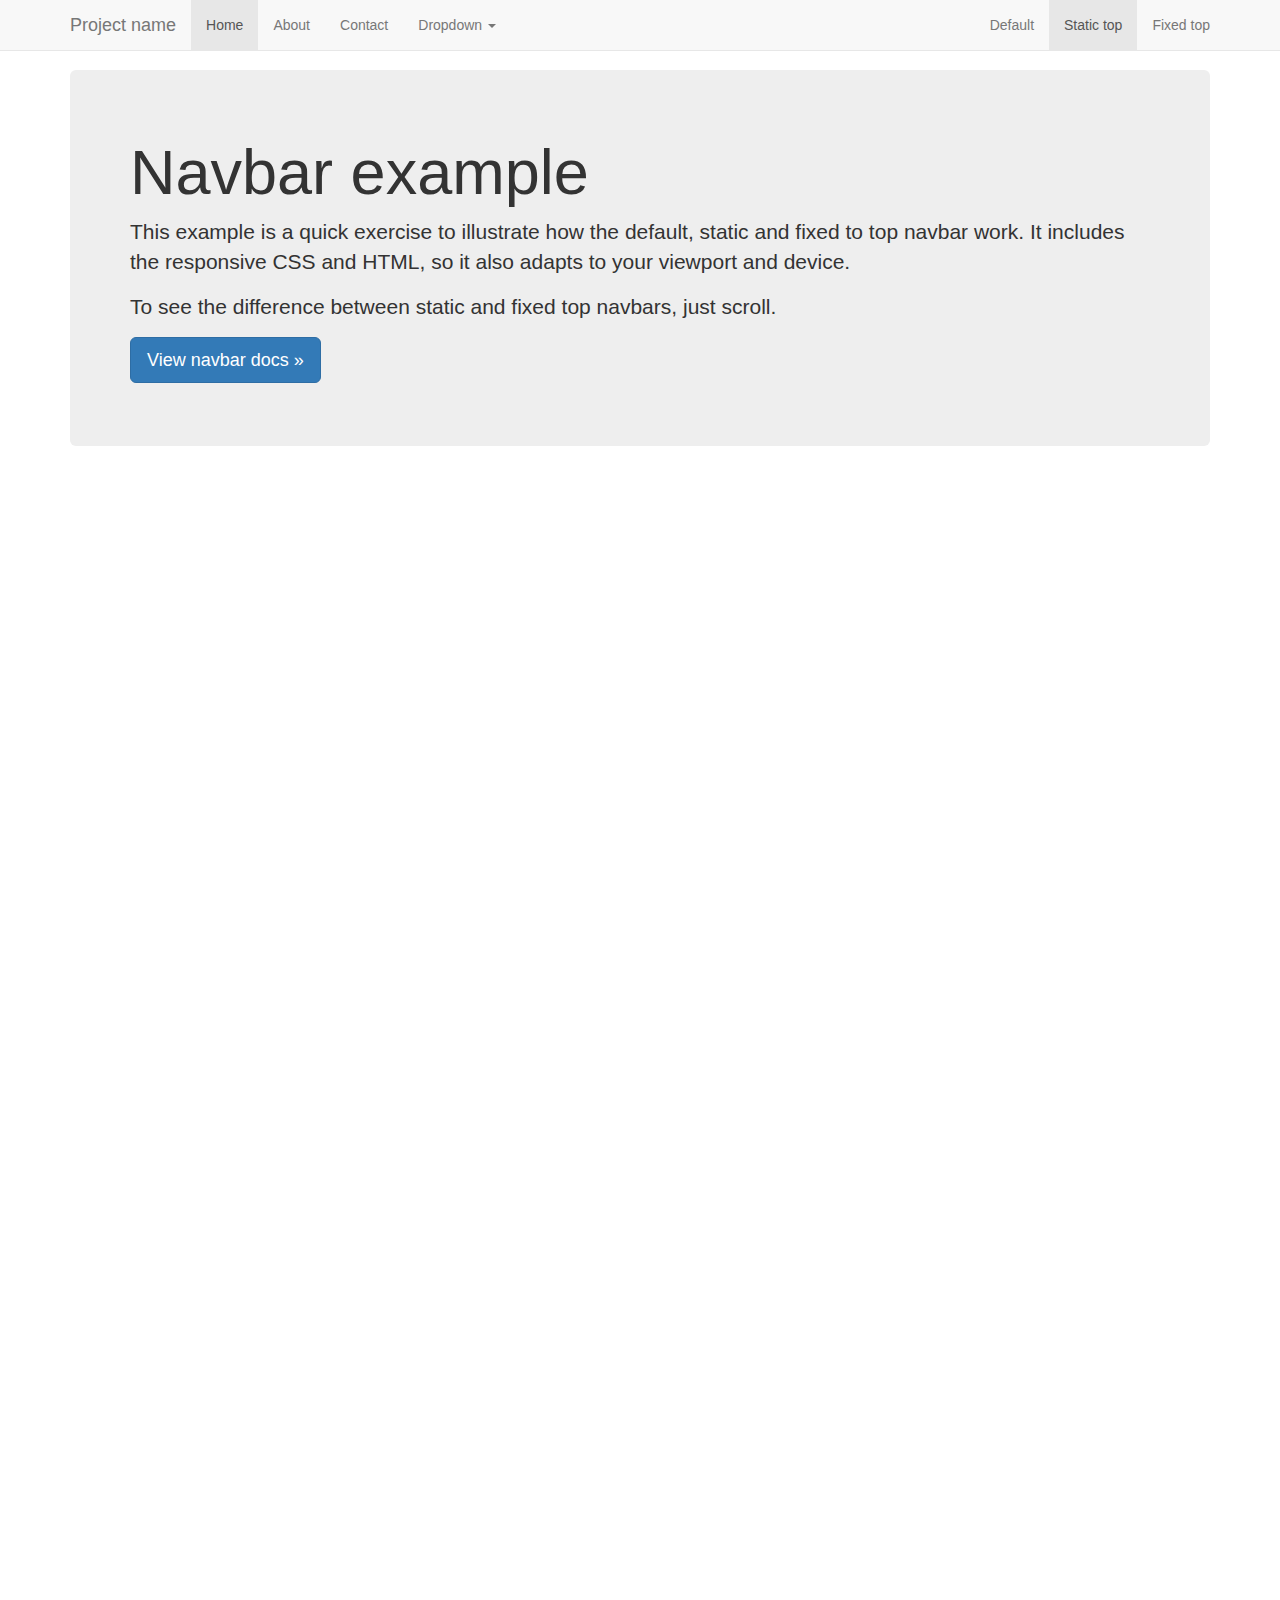
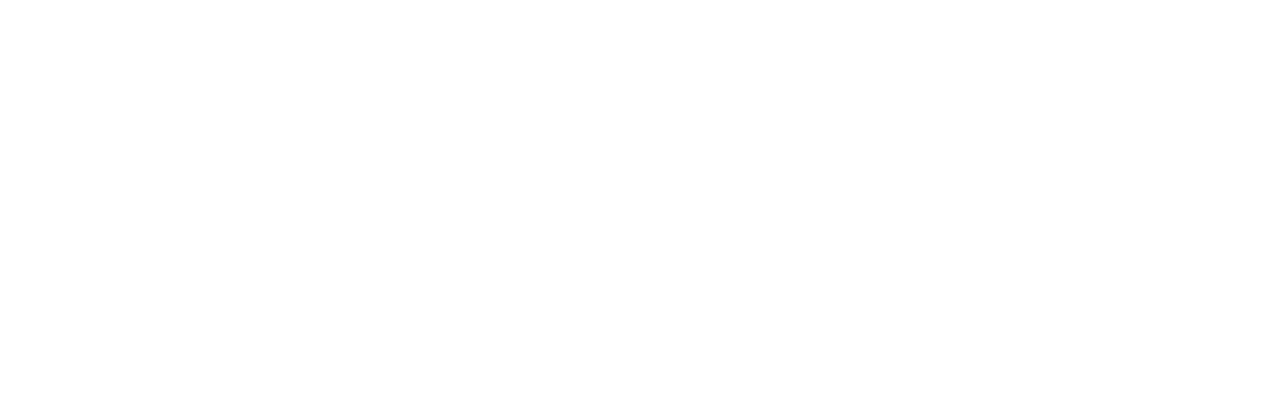
==== bootstrap/templates/navbar-static-top/index.html @ d436460b "Github Squeletton" ====
<!DOCTYPE html>
<html lang="en">
  <head>
    <meta charset="utf-8">
    <meta http-equiv="X-UA-Compatible" content="IE=edge">
    <meta name="viewport" content="width=device-width, initial-scale=1">
    <!-- The above 3 meta tags *must* come first in the head; any other head content must come *after* these tags -->
    <meta name="description" content="">
    <meta name="author" content="">
    <link rel="icon" href="../../favicon.ico">

    <title>Static Top Navbar Example for Bootstrap</title>

    <!-- Bootstrap core CSS -->
    <link href="../../css/bootstrap.min.css" rel="stylesheet">

    <!-- IE10 viewport hack for Surface/desktop Windows 8 bug -->
    <link href="../../css/ie10-viewport-bug-workaround.css" rel="stylesheet">

    <!-- Custom styles for this template -->
    <link href="navbar-static-top.css" rel="stylesheet">

    <!-- Just for debugging purposes. Don't actually copy these 2 lines! -->
    <!--[if lt IE 9]><script src="../../js/ie8-responsive-file-warning.js"></script><![endif]-->
    <script src="../../js/ie-emulation-modes-warning.js"></script>

    <!-- HTML5 shim and Respond.js for IE8 support of HTML5 elements and media queries -->
    <!--[if lt IE 9]>
      <script src="https://oss.maxcdn.com/html5shiv/3.7.2/html5shiv.min.js"></script>
      <script src="https://oss.maxcdn.com/respond/1.4.2/respond.min.js"></script>
    <![endif]-->
  </head>

  <body>

    <!-- Static navbar -->
    <nav class="navbar navbar-default navbar-static-top">
      <div class="container">
        <div class="navbar-header">
          <button type="button" class="navbar-toggle collapsed" data-toggle="collapse" data-target="#navbar" aria-expanded="false" aria-controls="navbar">
            <span class="sr-only">Toggle navigation</span>
            <span class="icon-bar"></span>
            <span class="icon-bar"></span>
            <span class="icon-bar"></span>
          </button>
          <a class="navbar-brand" href="#">Project name</a>
        </div>
        <div id="navbar" class="navbar-collapse collapse">
          <ul class="nav navbar-nav">
            <li class="active"><a href="#">Home</a></li>
            <li><a href="#about">About</a></li>
            <li><a href="#contact">Contact</a></li>
            <li class="dropdown">
              <a href="#" class="dropdown-toggle" data-toggle="dropdown" role="button" aria-haspopup="true" aria-expanded="false">Dropdown <span class="caret"></span></a>
              <ul class="dropdown-menu">
                <li><a href="#">Action</a></li>
                <li><a href="#">Another action</a></li>
                <li><a href="#">Something else here</a></li>
                <li role="separator" class="divider"></li>
                <li class="dropdown-header">Nav header</li>
                <li><a href="#">Separated link</a></li>
                <li><a href="#">One more separated link</a></li>
              </ul>
            </li>
          </ul>
          <ul class="nav navbar-nav navbar-right">
            <li><a href="../navbar/">Default</a></li>
            <li class="active"><a href="./">Static top <span class="sr-only">(current)</span></a></li>
            <li><a href="../navbar-fixed-top/">Fixed top</a></li>
          </ul>
        </div><!--/.nav-collapse -->
      </div>
    </nav>


    <div class="container">

      <!-- Main component for a primary marketing message or call to action -->
      <div class="jumbotron">
        <h1>Navbar example</h1>
        <p>This example is a quick exercise to illustrate how the default, static and fixed to top navbar work. It includes the responsive CSS and HTML, so it also adapts to your viewport and device.</p>
        <p>To see the difference between static and fixed top navbars, just scroll.</p>
        <p>
          <a class="btn btn-lg btn-primary" href="../../components/#navbar" role="button">View navbar docs &raquo;</a>
        </p>
      </div>

    </div> <!-- /container -->


    <!-- Bootstrap core JavaScript
    ================================================== -->
    <!-- Placed at the end of the document so the pages load faster -->
    <script src="https://ajax.googleapis.com/ajax/libs/jquery/1.11.3/jquery.min.js"></script>
    <script>window.jQuery || document.write('<script src="../../js/vendor/jquery.min.js"><\/script>')</script>
    <script src="../../js/bootstrap.min.js"></script>
    <!-- IE10 viewport hack for Surface/desktop Windows 8 bug -->
    <script src="../../js/ie10-viewport-bug-workaround.js"></script>
  </body>
</html>
---- bootstrap/css/ie10-viewport-bug-workaround.css ----
/*!
 * IE10 viewport hack for Surface/desktop Windows 8 bug
 * Copyright 2014-2015 Twitter, Inc.
 * Licensed under MIT (https://github.com/twbs/bootstrap/blob/master/LICENSE)
 */

/*
 * See the Getting Started docs for more information:
 * http://getbootstrap.com/getting-started/#support-ie10-width
 */
@-webkit-viewport { width: device-width; }
@-moz-viewport    { width: device-width; }
@-ms-viewport     { width: device-width; }
@-o-viewport      { width: device-width; }
@viewport         { width: device-width; }
---- bootstrap/templates/navbar-static-top/navbar-static-top.css ----
body {
  min-height: 2000px;
}

.navbar-static-top {
  margin-bottom: 19px;
}
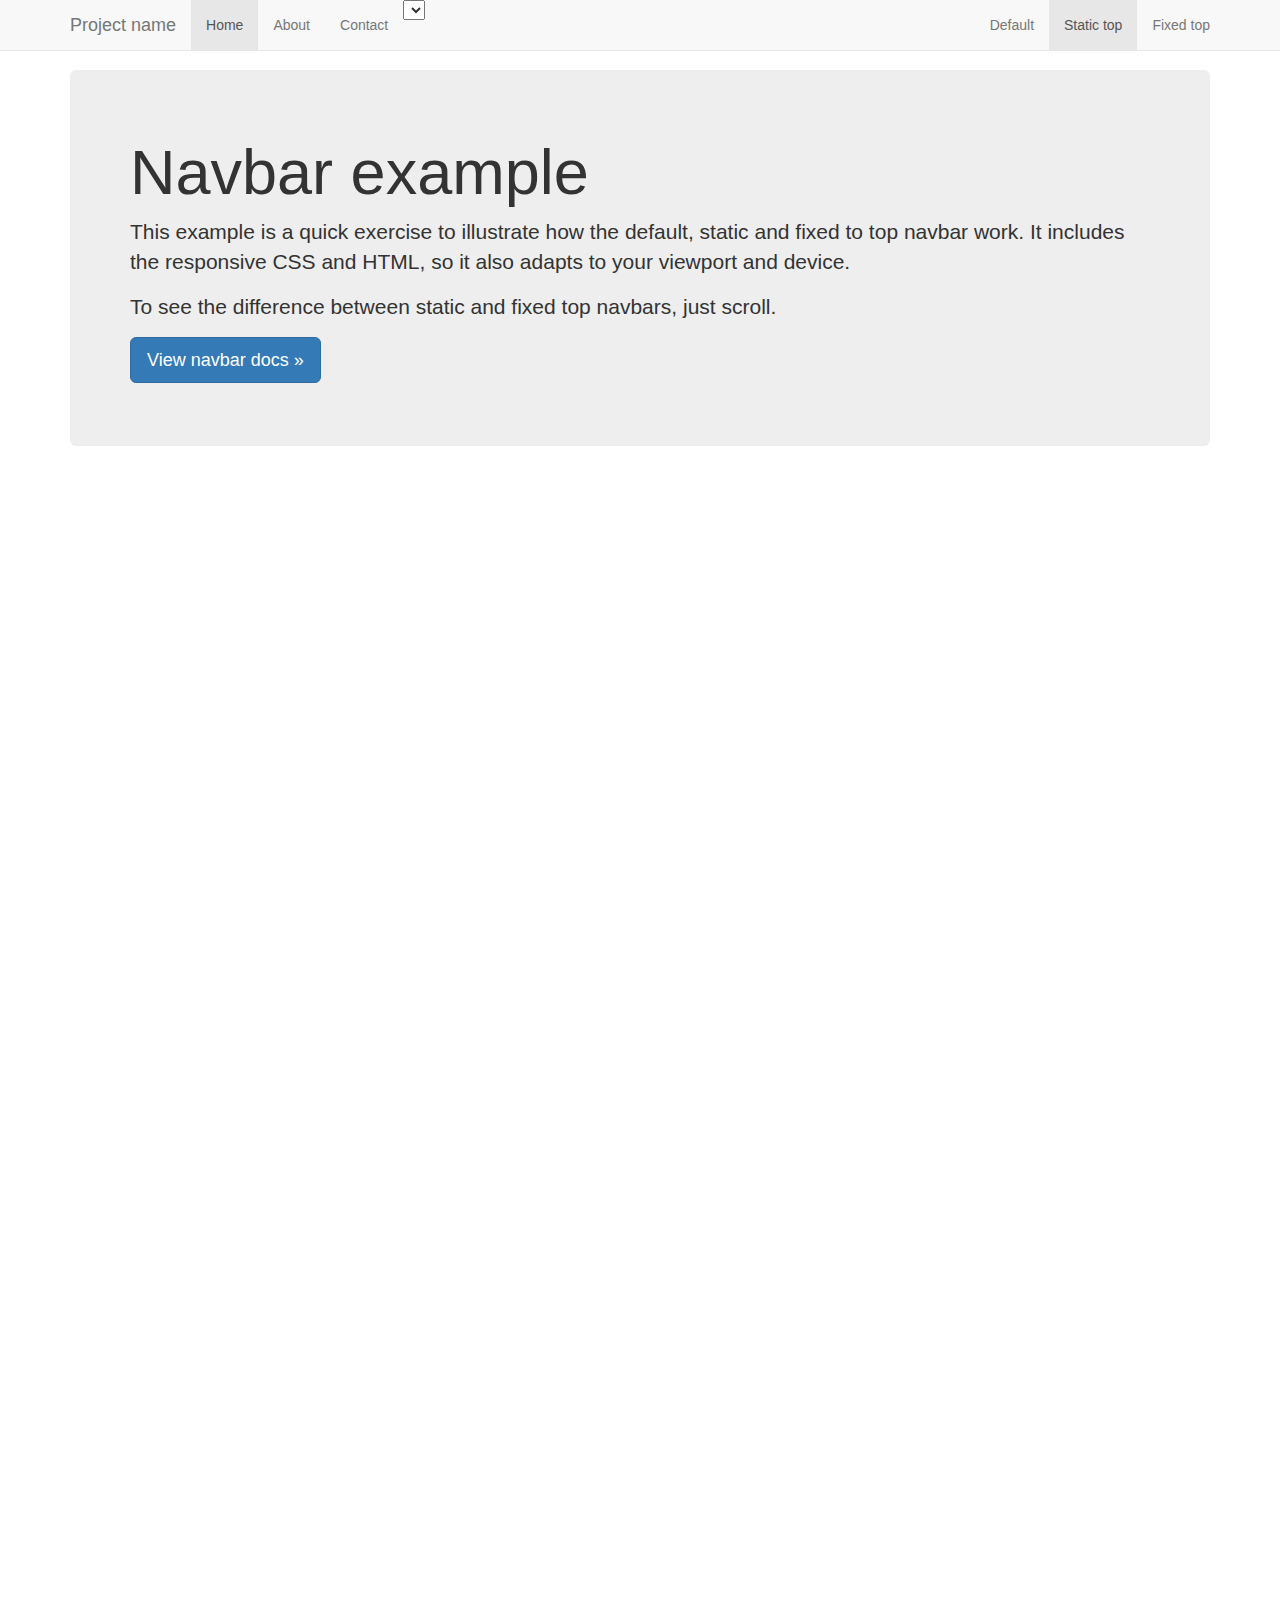
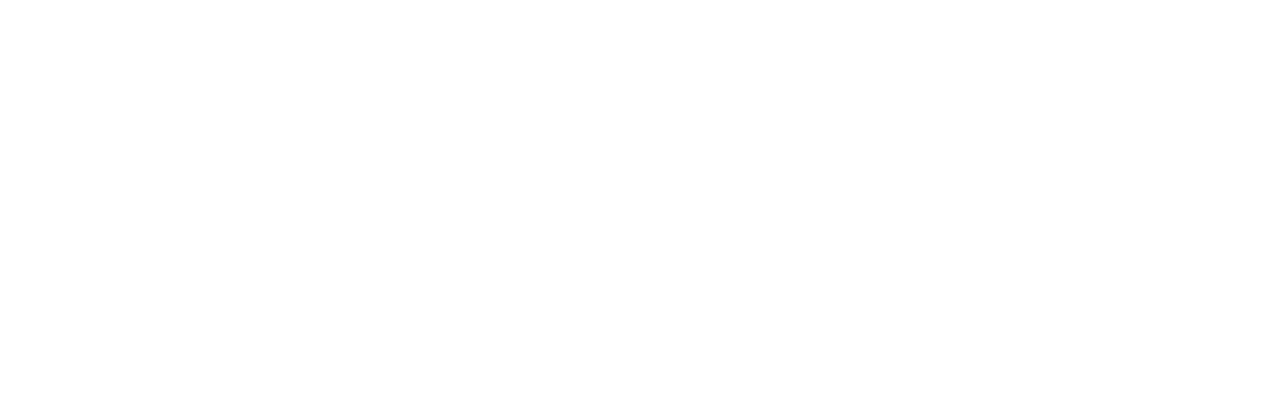
==== commit 1000f588: "dropdown changes" ====
--- a/bootstrap/templates/navbar-static-top/index.html
+++ b/bootstrap/templates/navbar-static-top/index.html
@@ -51,15 +51,13 @@
             <li><a href="#about">About</a></li>
             <li><a href="#contact">Contact</a></li>
             <li class="dropdown">
-              <a href="#" class="dropdown-toggle" data-toggle="dropdown" role="button" aria-haspopup="true" aria-expanded="false">Dropdown <span class="caret"></span></a>
+              <select href="#" class="dropdown-toggle" data-toggle="dropdown" role="button" aria-haspopup="true" aria-expanded="false">Dropdown <span class="caret"></span></select>
               <ul class="dropdown-menu">
-                <li><a href="#">Action</a></li>
-                <li><a href="#">Another action</a></li>
-                <li><a href="#">Something else here</a></li>
-                <li role="separator" class="divider"></li>
-                <li class="dropdown-header">Nav header</li>
-                <li><a href="#">Separated link</a></li>
-                <li><a href="#">One more separated link</a></li>
+                <li><option href="#">Action</option></li>
+                <li><option href="#">Another action</option></li>
+                <li><option href="#">Something else here</option></li>
+                <li><option href="#">Separated link</option></li>
+
               </ul>
             </li>
           </ul>
